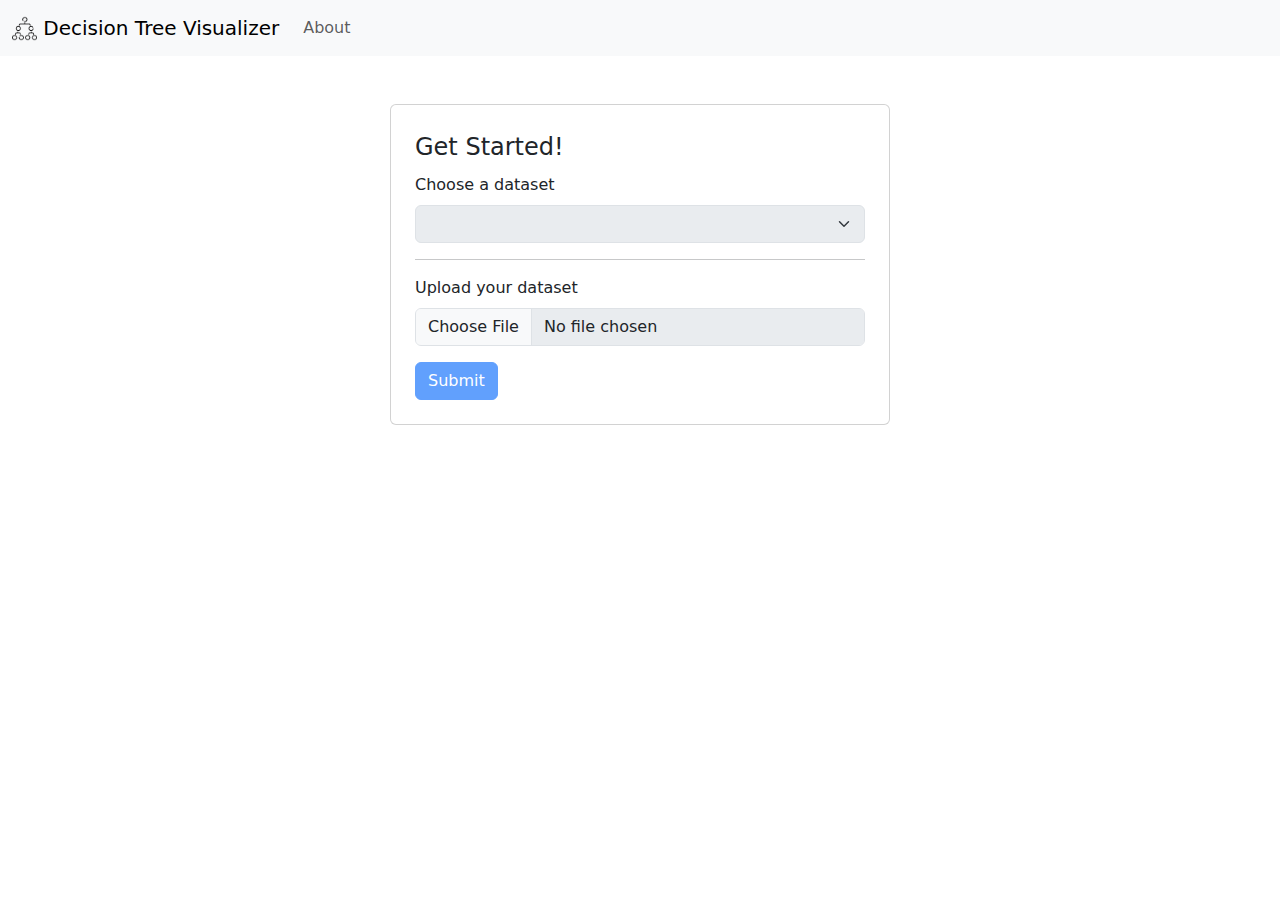
==== src/vis/index.html @ fa111384 "feat: implemented front-end index page and some dashboard page" ====
<!DOCTYPE html>
<html lang="en">

<head>
    <meta charset="UTF-8">
    <meta name="viewport" content="width=device-width, initial-scale=1.0">
    <title>Decision Tree Visualizer</title>
    <link href="https://cdn.jsdelivr.net/npm/bootstrap@5.3.3/dist/css/bootstrap.min.css" rel="stylesheet"
        integrity="sha384-QWTKZyjpPEjISv5WaRU9OFeRpok6YctnYmDr5pNlyT2bRjXh0JMhjY6hW+ALEwIH" crossorigin="anonymous">
</head>

<body>
    <nav class="navbar navbar-expand-lg bg-body-tertiary">
        <div class="container-fluid">
            <a class="navbar-brand" href="#">
                <img src="img/icon.png" alt="Logo" width="25" height="25" class="d-inline-block align-text-top">
                Decision Tree Visualizer
            </a>
            <button class="navbar-toggler" type="button" data-bs-toggle="collapse" data-bs-target="#navbarNav"
                aria-controls="navbarNav" aria-expanded="false" aria-label="Toggle navigation">
                <span class="navbar-toggler-icon"></span>
            </button>
            <div class="collapse navbar-collapse" id="navbarNav">
                <ul class="navbar-nav">
                    <li class="nav-item">
                        <a class="nav-link" href="#">About</a>
                    </li>
                </ul>
            </div>
        </div>
    </nav>

    <div class="container d-flex justify-content-center align-items-center py-5">
        <div class="card p-4" style="max-width: 500px; width: 100%;">
            <form>
                <legend>Get Started!</legend>
                <div class="mb-3">
                    <label for="formFile" class="form-label">Choose a dataset</label>
                    <select class="form-select" aria-label="Default select example" disabled>
                        <option selected></option>
                        <option value="1">One</option>
                        <option value="2">Two</option>
                        <option value="3">Three</option>
                    </select>
                </div>
                <hr>
                <div class="mb-3">
                    <label for="formFile" class="form-label">Upload your dataset</label>
                    <input class="form-control" type="file" id="formFile" disabled>
                </div>
                <button type="submit" class="btn btn-primary" disabled>Submit</button>
            </form>
        </div>
    </div>

    <script src="https://cdn.jsdelivr.net/npm/bootstrap@5.3.3/dist/js/bootstrap.bundle.min.js"
        integrity="sha384-YvpcrYf0tY3lHB60NNkmXc5s9fDVZLESaAA55NDzOxhy9GkcIdslK1eN7N6jIeHz"
        crossorigin="anonymous"></script>
</body>

</html>
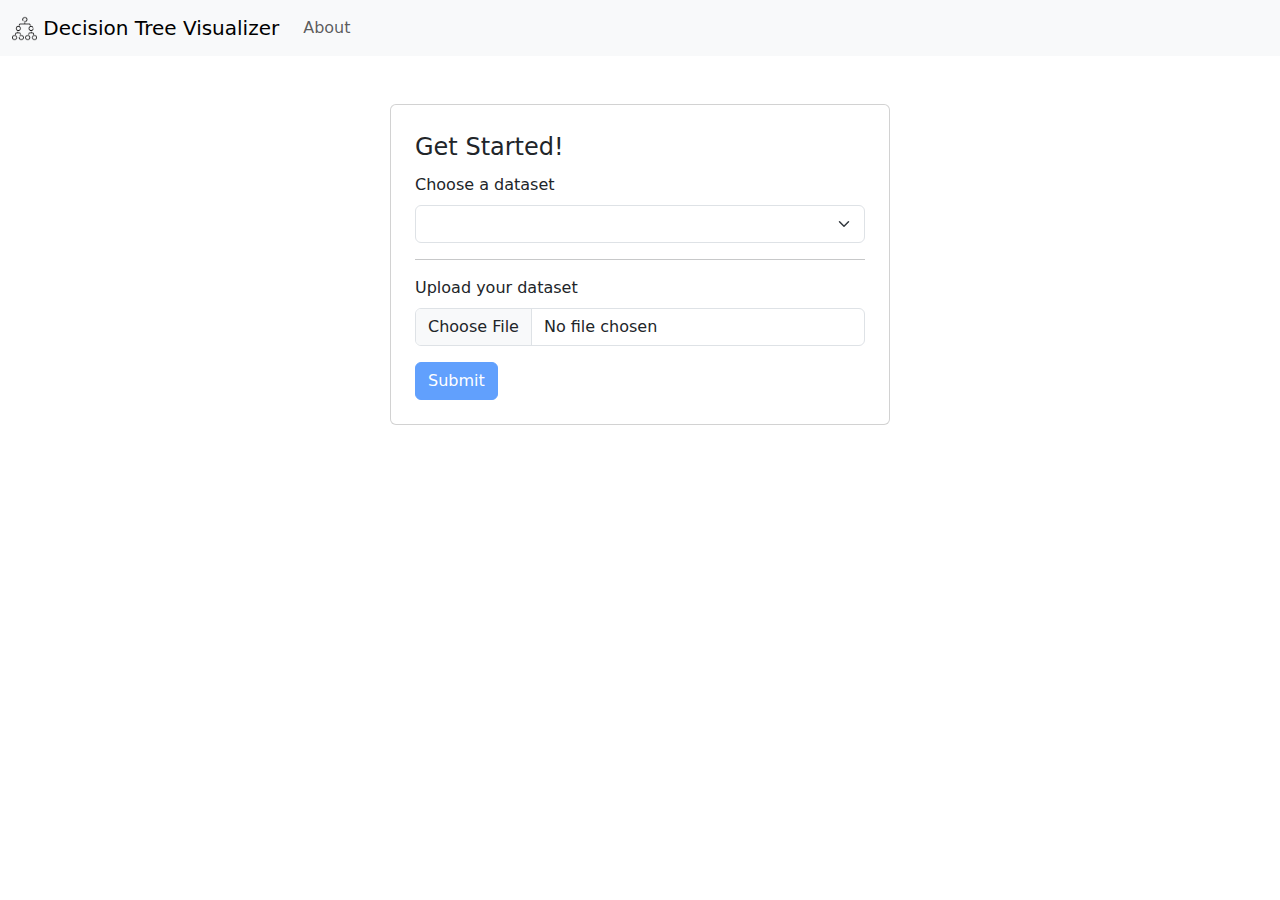
==== commit 55768d4b: "fix: fix small issues" ====
--- a/src/vis/index.html
+++ b/src/vis/index.html
@@ -36,7 +36,7 @@
                 <legend>Get Started!</legend>
                 <div class="mb-3">
                     <label for="formFile" class="form-label">Choose a dataset</label>
-                    <select class="form-select" aria-label="Default select example" disabled>
+                    <select class="form-select" aria-label="Default select example">
                         <option selected></option>
                         <option value="1">One</option>
                         <option value="2">Two</option>
@@ -46,7 +46,7 @@
                 <hr>
                 <div class="mb-3">
                     <label for="formFile" class="form-label">Upload your dataset</label>
-                    <input class="form-control" type="file" id="formFile" disabled>
+                    <input class="form-control" type="file" id="formFile">
                 </div>
                 <button type="submit" class="btn btn-primary" disabled>Submit</button>
             </form>
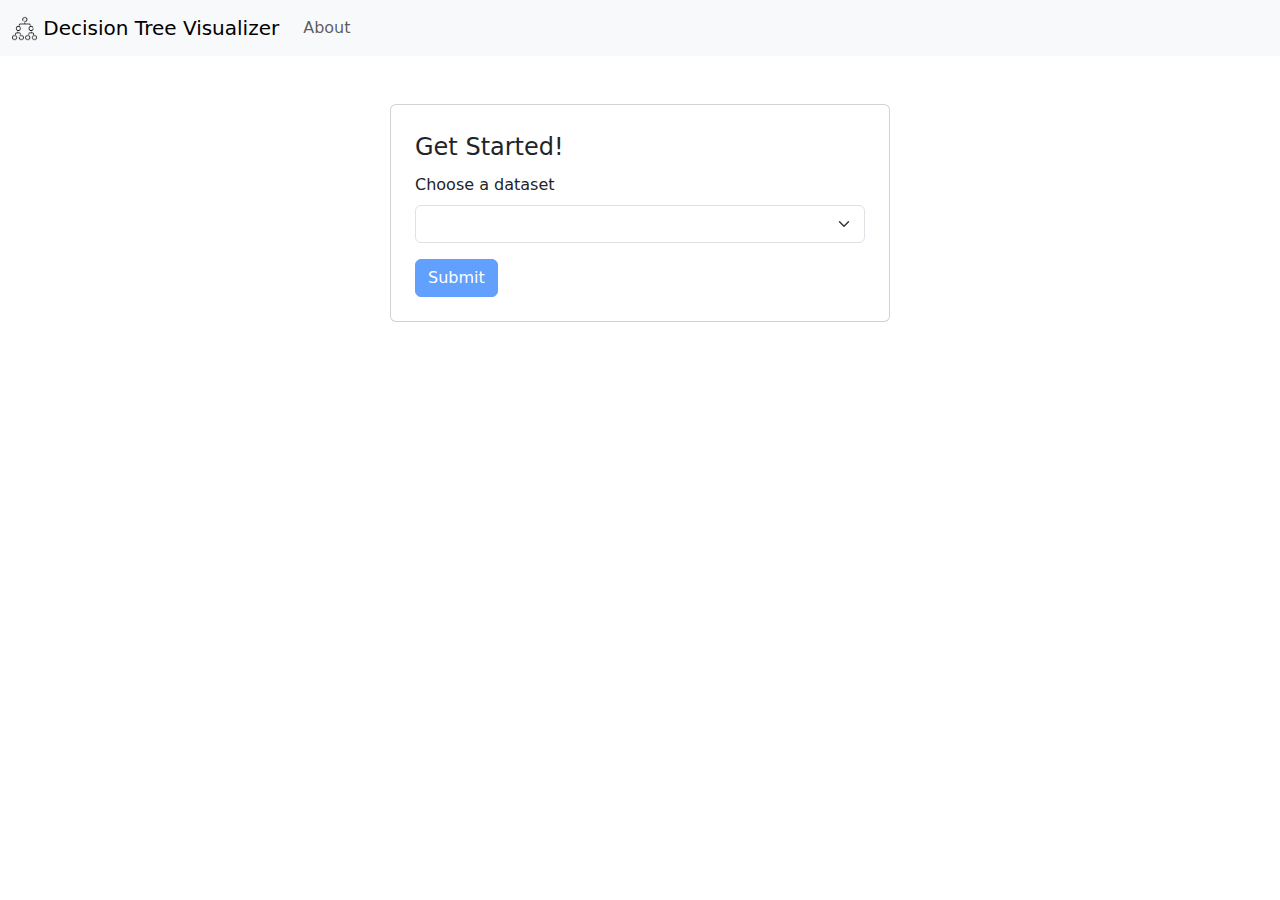
==== commit 0176bb0b: "style: move all js file to js/ folder" ====
--- a/src/vis/index.html
+++ b/src/vis/index.html
@@ -43,11 +43,6 @@
                         <option value="3">Three</option>
                     </select>
                 </div>
-                <hr>
-                <div class="mb-3">
-                    <label for="formFile" class="form-label">Upload your dataset</label>
-                    <input class="form-control" type="file" id="formFile">
-                </div>
                 <button type="submit" class="btn btn-primary" disabled>Submit</button>
             </form>
         </div>
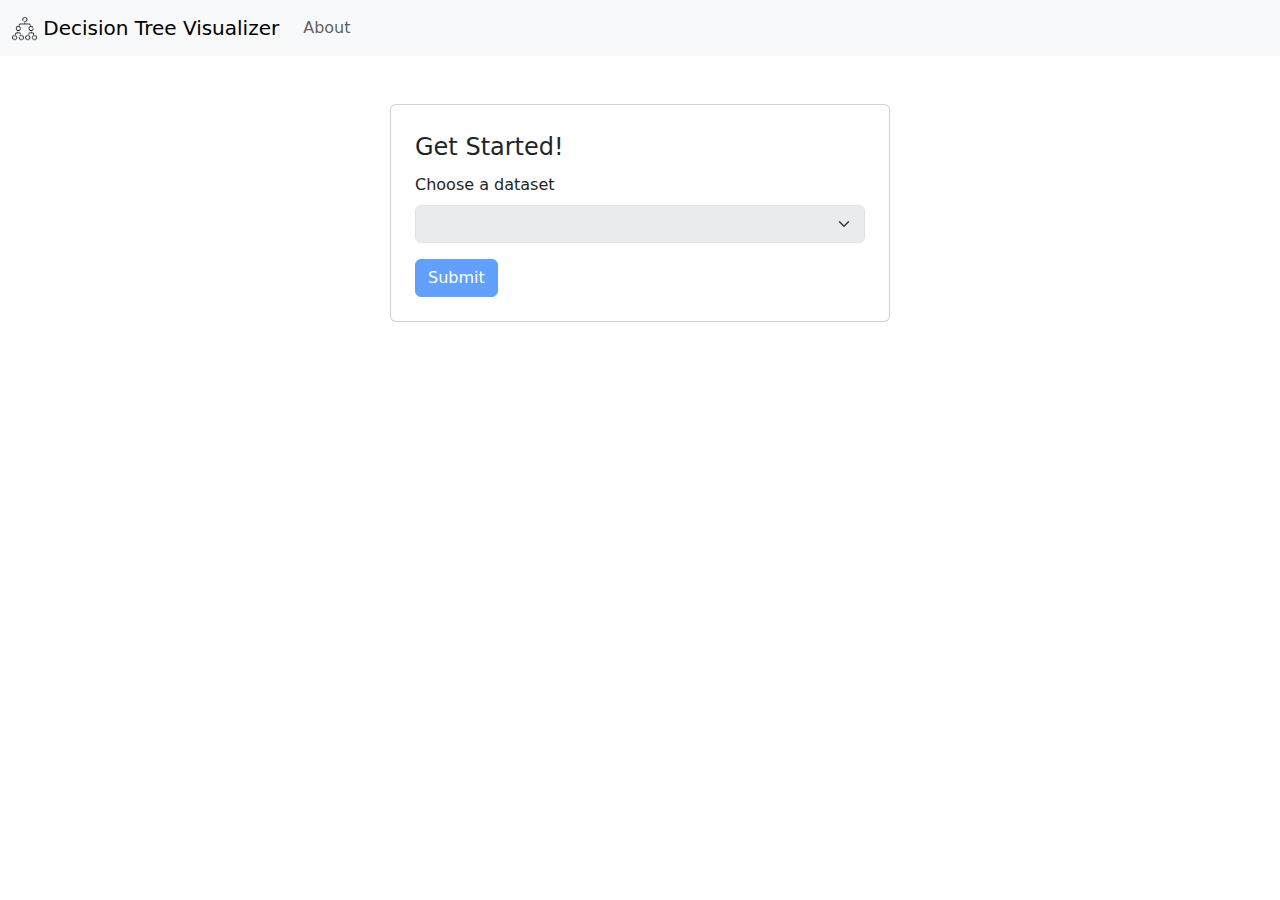
==== commit 12355f24: "feat: completed basic structure of front end" ====
--- a/src/vis/index.html
+++ b/src/vis/index.html
@@ -36,11 +36,8 @@
                 <legend>Get Started!</legend>
                 <div class="mb-3">
                     <label for="formFile" class="form-label">Choose a dataset</label>
-                    <select class="form-select" aria-label="Default select example">
+                    <select id="dataset-selector" class="form-select" aria-label="Choose a dataset" disabled>
                         <option selected></option>
-                        <option value="1">One</option>
-                        <option value="2">Two</option>
-                        <option value="3">Three</option>
                     </select>
                 </div>
                 <button type="submit" class="btn btn-primary" disabled>Submit</button>
@@ -51,6 +48,8 @@
     <script src="https://cdn.jsdelivr.net/npm/bootstrap@5.3.3/dist/js/bootstrap.bundle.min.js"
         integrity="sha384-YvpcrYf0tY3lHB60NNkmXc5s9fDVZLESaAA55NDzOxhy9GkcIdslK1eN7N6jIeHz"
         crossorigin="anonymous"></script>
+    <script src="js/fetcher.js"></script>
+    <script src="js/index.js"></script>
 </body>
 
 </html>